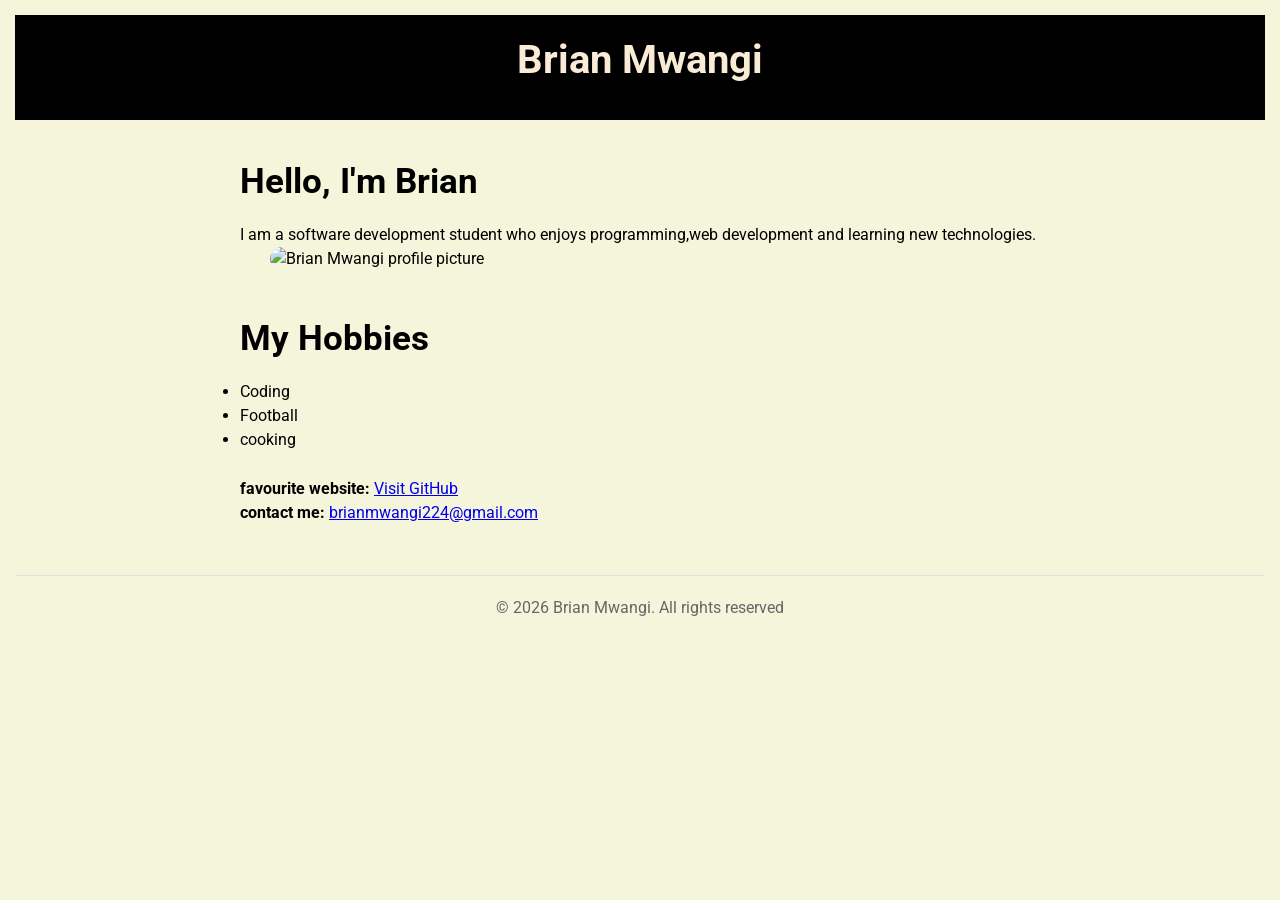
==== index.Html @ 03473b1a "Finalized porfolio layout and spacing" ====
<!DOCTYPE html>
<html lang="en">

<head>
    <meta charset="UTF-8">
    <meta name="viewport" content="width=device-width, initial-scale=1.0">
    <title>Brian Mwangi Portfolio</title>
    <link rel="stylesheet" href="style.css">
</head>

<body>
    <header>
        <h1>Brian Mwangi</h1>
    </header>

    <main>
        <h2 class="name-header">Hello, I'm Brian</h2>
        <p>
            I am a software development student who enjoys programming,web development and learning new technologies.
        </p>

        <img class="img-potrait"
            src="https://tse2.mm.bing.net/th/id/OIP.t6URxqGRNNPa6GaGHgLcywHaHa?rs=1&pid=ImgDetMain&o=7&rm=3"
            alt="Brian Mwangi profile picture">

        <h2>My Hobbies</h2>

        <ul>
            <li>Coding</li>
            <li>Football</li>
            <li>cooking</li>
        </ul>

        <p class="spaced-link"><strong>favourite website:</strong> <a href="https://gitHub.com" target="_blank">Visit GitHub</a></p>

        <p><strong>contact me:</strong> <a href="mailto:brianmwangi224@gmail.com">brianmwangi224@gmail.com</a></p>
        

    </main>

    <footer>
        <p>&copy; 2026 Brian Mwangi. All rights reserved</p>
    </footer>
</body>
</html>
---- style.css ----
@import url('https://fonts.googleapis.com/css2?family=Roboto:ital,wght@0,100..900;1,100..900&display=swap');

* {
    margin: 0;
    padding: 0;
    box-sizing: border-box;
    font-family: Roboto;
    font-size: 16px;
    line-height: 1.5;
}







body {
    font-family: Arial, sans-serif;
    margin: 0;
    padding: 15px;
    background-color: hwb(60 86% 4% / 0.993);
    line-height: 1.5;

}



h1,
h2,
h3 {
    margin-top: 0;
    margin-bottom: 15px;

}

header {
    background-color: black;
    color: antiquewhite;
    text-align: center;
    padding: 15px;

}

header h1 {
    font-size: 2.5rem;
    margin-bottom: 15px;

}

main {
    max-width: 800px;
    margin: 0 auto;

}

.img-potrait {
    width: 350px;
    height: 350px;
    margin-left: 30px;
    margin-bottom: 6px;
    border-radius: 30px;

}

article {
    background-color: #ffff00;
    padding: 25px;
    margin-bottom: 20px;

}

article h2 {
    font-size: 2.2rem;

}

article p {
    font-size: 1.2rem;

}

aside {
    background-color: #b0b0b0;
    padding: 25px;
    margin-bottom: 20px;

}

aside h3 {
    font-size: 2rem;

}

aside ul {
    padding-left: 20px;
    font-size: 1.2rem;

}

figure {
    background-color: #14b8a6;
    padding: 25px;
    margin: 0;
    margin-bottom: 20px;

}

figure h3 {
    font-size: 2rem;

}

blockquote {
    font-style: italic;
    margin: 0;
    font-size: 1.2rem;

}

figcaption {
    margin-top: 10px;
    font-weight: bold;

}

.main-content-box {
    background-color: #ffffff3b;
    padding: 10px;

}

.goals-box {
    background-color: #1f4b21;

}

figure {
    background-color: #4aeb0a;
    padding: 20px;

}

.contact-section {
    background-color: #43aa9e;
    padding: 25px;
    margin-bottom: 20px;

}

.contact-section a {
    color: #0000ee;
    text-decoration: underline;

}
footer {
    text-align: center;
    padding: 20px 0;
    margin-top: 50px;
    border-top: 1px solid #e0e0e0;
    color: #666666;
    width: 100%;

}

h2 {
    font-size: 2.2rem;
    margin-top: 35px;
    margin-bottom: 15px;

}

.spaced-link {
    margin-top: 25px;
    display: block;
    
}
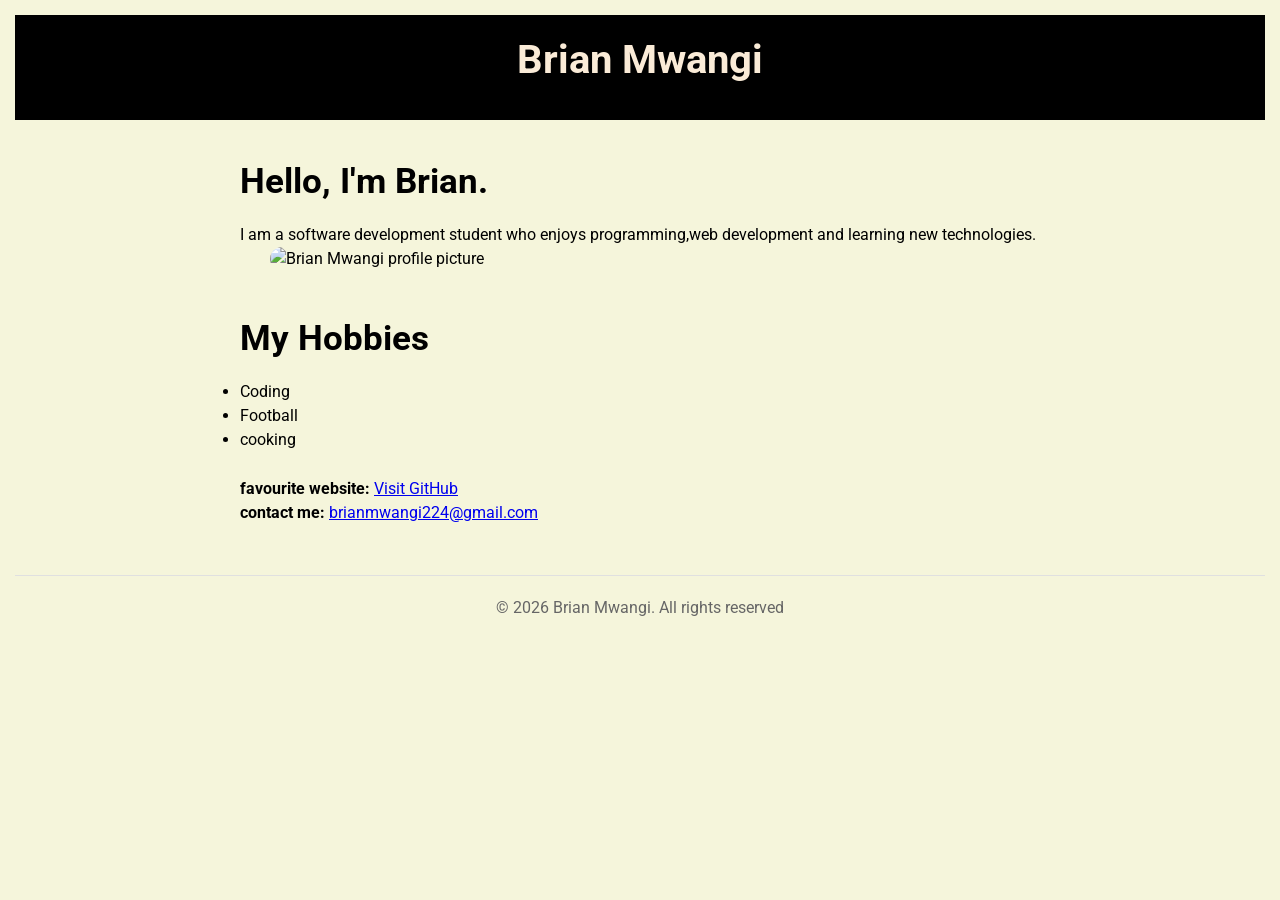
==== commit 7ee555ac: "forced final push" ====
--- a/index.Html
+++ b/index.Html
@@ -14,7 +14,7 @@
     </header>
 
     <main>
-        <h2 class="name-header">Hello, I'm Brian</h2>
+        <h2 class="name-header">Hello, I'm Brian.</h2>
         <p>
             I am a software development student who enjoys programming,web development and learning new technologies.
         </p>
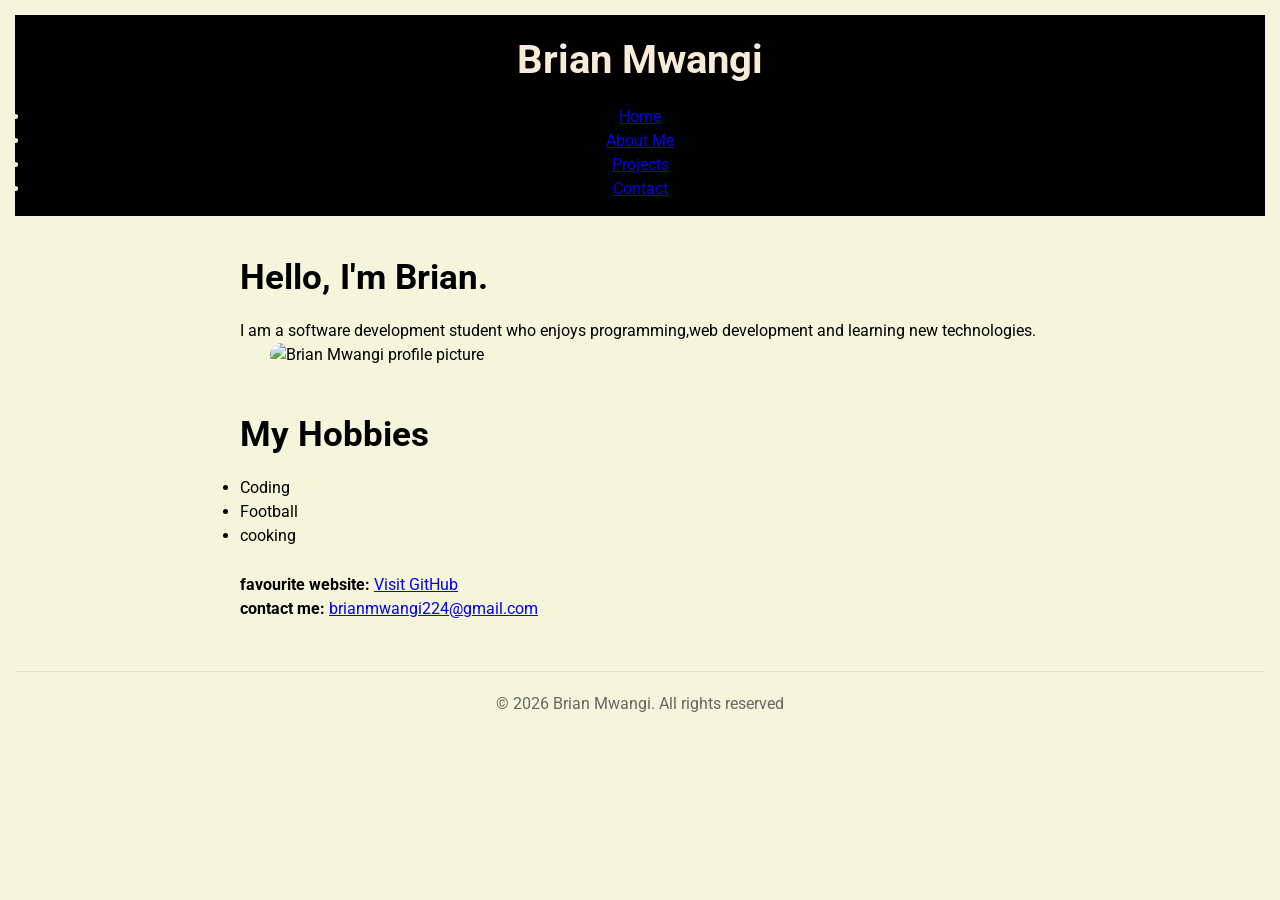
==== commit 1576e9a3: "Complete task 2.4 multi-page architecture layout" ====
--- a/index.Html
+++ b/index.Html
@@ -11,6 +11,13 @@
 <body>
     <header>
         <h1>Brian Mwangi</h1>
+        <nav>
+            <ul>
+                <li><a href="index.html">Home</a></li>
+                <li><a href="about.html">About Me</a></li>
+                <li><a href="projects.html">Projects</a></li>
+                <li><a href="contact.html">Contact</a></li>
+            </ul>
     </header>
 
     <main>
